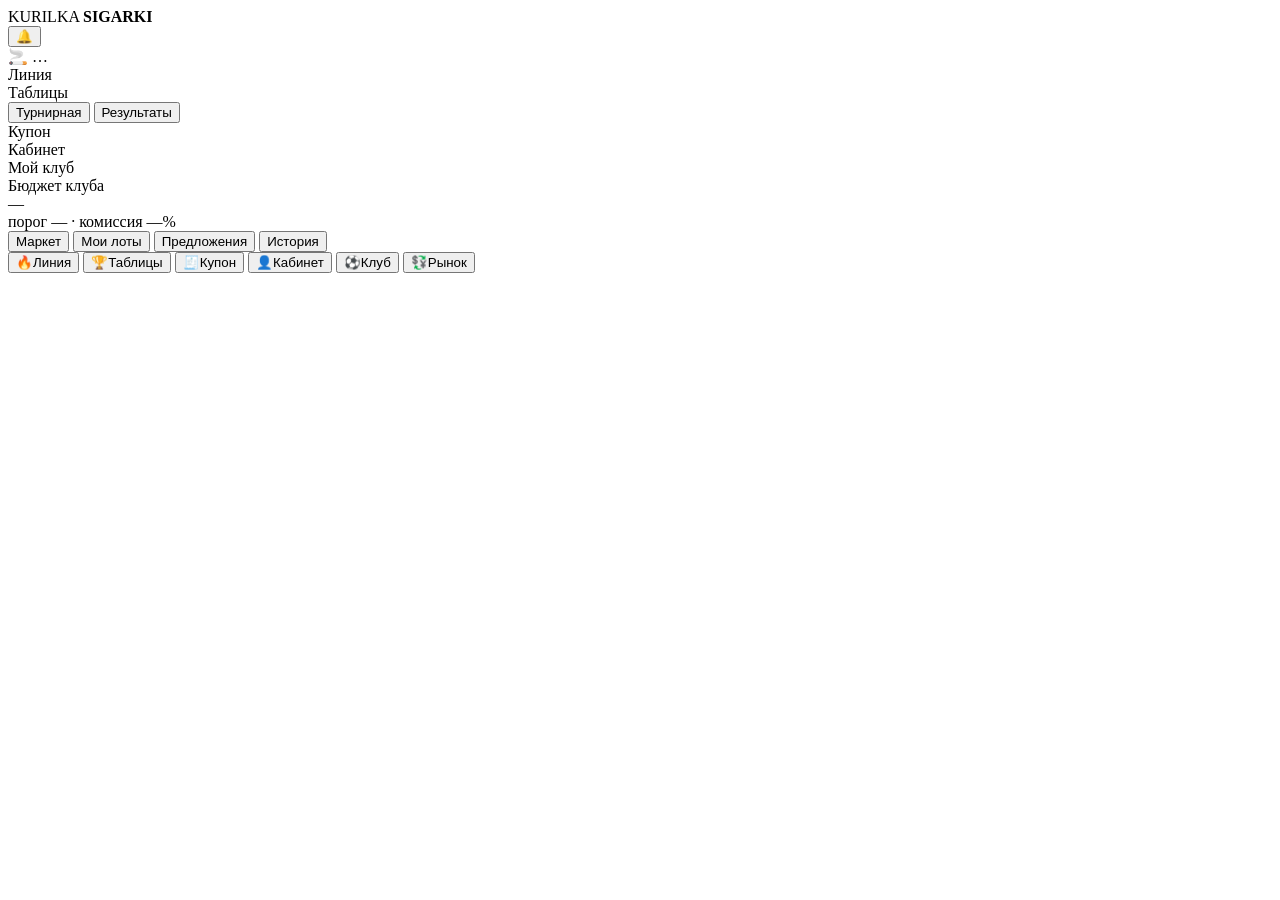
==== миниапп/static/index.html @ 517a58a1 "Add files via upload" ====
<!DOCTYPE html>
<html lang="ru">
<head>
<meta charset="utf-8">
<meta name="viewport" content="width=device-width, initial-scale=1, maximum-scale=1, user-scalable=no">
<title>KURILKA SIGARKI</title>
<link rel="stylesheet" href="/static/styles.css?v=2">
</head>
<body>
<div id="app">
  <!-- ХЕДЕР -->
  <header class="app-header">
    <div class="brand">KURILKA <b>SIGARKI</b></div>
    <div class="header-right">
      <button id="bell-btn" class="bell">🔔<span id="bell-badge" class="badge" hidden>0</span></button>
      <div class="balance-chip" id="balance-chip">🚬 <span id="balance-value">…</span></div>
    </div>
  </header>

  <!-- ЭКРАНЫ -->
  <main class="views-container">
    <!-- ЛИНИЯ -->
    <section id="view-line" class="view active">
      <div class="section-title">Линия</div>
      <div id="line-tours" class="chips"></div>
      <div id="line-matches" class="match-list"></div>
    </section>

    <!-- ТАБЛИЦЫ -->
    <section id="view-tables" class="view">
      <div class="section-title">Таблицы</div>
      <div class="tabs" id="tabs-tables">
        <button class="tab active" data-tab="standings">Турнирная</button>
        <button class="tab" data-tab="results">Результаты</button>
      </div>
      <div id="division-chips" class="chips"></div>
      <div id="standings-wrap"></div>
      <div id="results-wrap" hidden></div>
    </section>

    <!-- КУПОН -->
    <section id="view-coupon" class="view">
      <div class="section-title">Купон</div>
      <div id="coupon-body"></div>
    </section>

    <!-- КАБИНЕТ -->
    <section id="view-profile" class="view">
      <div class="section-title">Кабинет</div>
      <div id="profile-body"></div>
    </section>

    <!-- МОЙ КЛУБ -->
    <section id="view-club" class="view">
      <div class="section-title">Мой клуб</div>
      <div id="club-body"></div>
    </section>

    <!-- ТРАНСФЕРЫ -->
    <section id="view-transfers" class="view">
      <div class="transfers-header">
        <div>
          <div class="sub">Бюджет клуба</div>
          <div class="transfers-budget" id="tr-budget">—</div>
        </div>
        <div class="sub" id="tr-rules">порог <span id="tr-threshold">—</span> · комиссия <span id="tr-comm">—</span>%</div>
      </div>
      <div class="tabs" id="tabs-transfers">
        <button class="tab active" data-tab="market">Маркет</button>
        <button class="tab" data-tab="lots">Мои лоты</button>
        <button class="tab" data-tab="offers">Предложения</button>
        <button class="tab" data-tab="history">История</button>
      </div>
      <div id="tr-filters" class="chips"></div>
      <div id="transfers-body"></div>
    </section>
  </main>

  <!-- КУПОН-ПЛАВАЮЩАЯ КНОПКА -->
  <button id="betbar" class="betbar" hidden>
    <span id="betbar-count">0</span> в купоне · <span id="betbar-odds">—</span>
  </button>

  <!-- МОДАЛКА МАТЧА -->
  <div id="match-sheet" class="sheet-backdrop" hidden>
    <div class="sheet">
      <button class="sheet-close" id="match-close">✕</button>
      <div id="match-detail"></div>
    </div>
  </div>

  <!-- УВЕДОМЛЕНИЯ -->
  <div id="notif-sheet" class="sheet-backdrop" hidden>
    <div class="sheet">
      <button class="sheet-close" id="notif-close">✕</button>
      <div class="section-title">Уведомления</div>
      <div id="notif-list"></div>
    </div>
  </div>

  <!-- АДМИН-ПАНЕЛЬ -->
  <div id="admin-sheet" class="sheet-backdrop" hidden>
    <div class="sheet">
      <button class="sheet-close" id="admin-close">✕</button>
      <div class="section-title">👮 Админ-панель</div>
      <div id="admin-dashboard" class="stat-grid" style="grid-template-columns:repeat(3,1fr);margin-bottom:12px"></div>
      <div class="card">
        <div class="card-title">⏸ Пауза приёма ставок</div>
        <div id="admin-pause"></div>
      </div>
      <div class="card">
        <div class="card-title">💸 Последние купоны (void)</div>
        <div id="admin-bets"></div>
      </div>
      <div class="card">
        <div class="card-title">👥 Игроки</div>
        <div id="admin-players"></div>
      </div>
      <div class="card">
        <div class="card-title">📜 Журнал</div>
        <div id="admin-audit"></div>
      </div>
    </div>
  </div>

  <!-- НИЖНЯЯ НАВИГАЦИЯ -->
  <nav class="bottom-nav">
    <button class="nav-btn active" data-view="line">🔥<span>Линия</span></button>
    <button class="nav-btn" data-view="tables">🏆<span>Таблицы</span></button>
    <button class="nav-btn" data-view="coupon">🧾<span>Купон</span></button>
    <button class="nav-btn" data-view="profile">👤<span>Кабинет</span></button>
    <button class="nav-btn" data-view="club">⚽<span>Клуб</span></button>
    <button class="nav-btn" data-view="transfers">💱<span>Рынок</span></button>
  </nav>

  <!-- ЛОК-ЭКРАН -->
  <div id="app-lockdown-screen" class="lockdown" hidden>
    <div class="lockdown-inner">
      <div class="lockdown-icon">🚭</div>
      <div class="lockdown-title">Доступ закрыт</div>
      <div class="lockdown-reason" id="lockdown-reason"></div>
    </div>
  </div>

  <div id="toast" class="toast" hidden></div>
</div>
<script type="module" src="/static/app.js?v=2"></script>
</body>
</html>
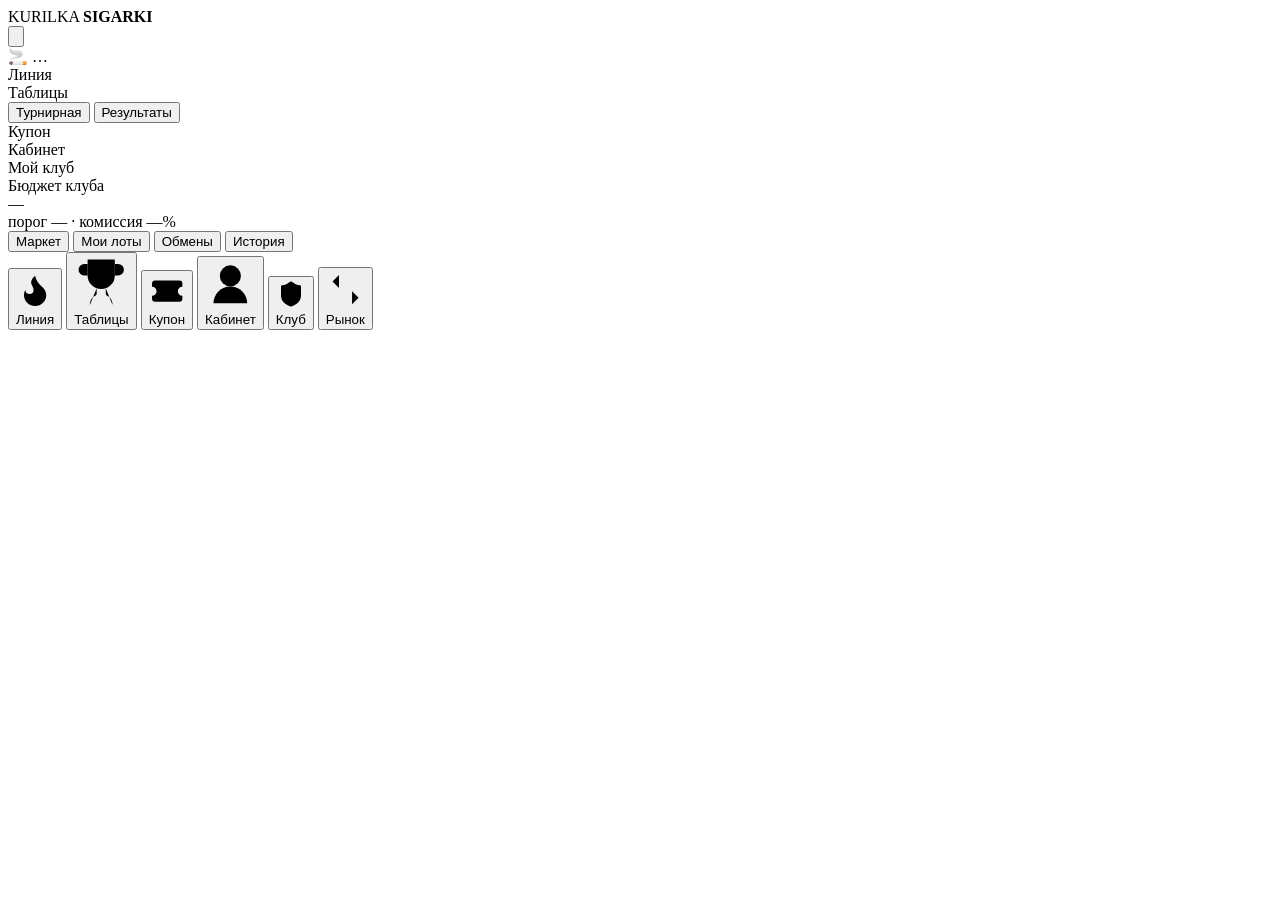
==== commit 33f41442: "Ревью: бот стартует, фиксы денег/турнира, редизайн мини-аппа, уведомления о ставках, OCR-модели Co-a" ====
--- a/миниапп/static/index.html
+++ b/миниапп/static/index.html
@@ -4,7 +4,11 @@
 <meta charset="utf-8">
 <meta name="viewport" content="width=device-width, initial-scale=1, maximum-scale=1, user-scalable=no">
 <title>KURILKA SIGARKI</title>
-<link rel="stylesheet" href="/static/styles.css?v=2">
+<meta name="theme-color" content="#0f1114">
+<link rel="preload" href="/static/fonts/manrope-cyrillic-wght-normal.woff2" as="font" type="font/woff2" crossorigin>
+<link rel="preload" href="/static/fonts/unbounded-cyrillic-wght-normal.woff2" as="font" type="font/woff2" crossorigin>
+<script src="https://telegram.org/js/telegram-web-app.js"></script>
+<link rel="stylesheet" href="/static/styles.css?v=3">
 </head>
 <body>
 <div id="app">
@@ -12,7 +16,7 @@
   <header class="app-header">
     <div class="brand">KURILKA <b>SIGARKI</b></div>
     <div class="header-right">
-      <button id="bell-btn" class="bell">🔔<span id="bell-badge" class="badge" hidden>0</span></button>
+      <button id="bell-btn" class="bell" aria-label="Уведомления"><svg class="ico" viewBox="0 0 24 24" aria-hidden="true"><path d="M6 8a6 6 0 0 1 12 0c0 7 3 9 3 9H3s3-2 3-9"/><path d="M10.3 21a1.94 1.94 0 0 0 3.4 0"/></svg><span id="bell-badge" class="badge" hidden>0</span></button>
       <div class="balance-chip" id="balance-chip">🚬 <span id="balance-value">…</span></div>
     </div>
   </header>
@@ -68,7 +72,7 @@
       <div class="tabs" id="tabs-transfers">
         <button class="tab active" data-tab="market">Маркет</button>
         <button class="tab" data-tab="lots">Мои лоты</button>
-        <button class="tab" data-tab="offers">Предложения</button>
+        <button class="tab" data-tab="offers">Обмены</button>
         <button class="tab" data-tab="history">История</button>
       </div>
       <div id="tr-filters" class="chips"></div>
@@ -78,7 +82,7 @@
 
   <!-- КУПОН-ПЛАВАЮЩАЯ КНОПКА -->
   <button id="betbar" class="betbar" hidden>
-    <span id="betbar-count">0</span> в купоне · <span id="betbar-odds">—</span>
+    <span class="bb-count" id="betbar-count">0</span><span>Купон · кэф <span id="betbar-odds">—</span></span>
   </button>
 
   <!-- МОДАЛКА МАТЧА -->
@@ -103,7 +107,7 @@
     <div class="sheet">
       <button class="sheet-close" id="admin-close">✕</button>
       <div class="section-title">👮 Админ-панель</div>
-      <div id="admin-dashboard" class="stat-grid" style="grid-template-columns:repeat(3,1fr);margin-bottom:12px"></div>
+      <div id="admin-dashboard" class="stat-grid"></div>
       <div class="card">
         <div class="card-title">⏸ Пауза приёма ставок</div>
         <div id="admin-pause"></div>
@@ -125,12 +129,12 @@
 
   <!-- НИЖНЯЯ НАВИГАЦИЯ -->
   <nav class="bottom-nav">
-    <button class="nav-btn active" data-view="line">🔥<span>Линия</span></button>
-    <button class="nav-btn" data-view="tables">🏆<span>Таблицы</span></button>
-    <button class="nav-btn" data-view="coupon">🧾<span>Купон</span></button>
-    <button class="nav-btn" data-view="profile">👤<span>Кабинет</span></button>
-    <button class="nav-btn" data-view="club">⚽<span>Клуб</span></button>
-    <button class="nav-btn" data-view="transfers">💱<span>Рынок</span></button>
+    <button class="nav-btn active" data-view="line"><span class="nav-ico"><svg class="ico" viewBox="0 0 24 24" aria-hidden="true"><path d="M8.5 14.5A2.5 2.5 0 0 0 11 12c0-1.38-.5-2-1-3-1.07-2.14-.22-4.05 2-6 .5 2.5 2 4.9 4 6.5 2 1.6 3 3.5 3 5.5a7 7 0 1 1-14 0c0-1.15.43-2.29 1-3a2.5 2.5 0 0 0 2.5 2.5z"/></svg></span><span class="nav-lbl">Линия</span></button>
+    <button class="nav-btn" data-view="tables"><span class="nav-ico"><svg class="ico" viewBox="0 0 24 24" aria-hidden="true"><path d="M6 9H4.5a2.5 2.5 0 0 1 0-5H6"/><path d="M18 9h1.5a2.5 2.5 0 0 0 0-5H18"/><path d="M4 22h16"/><path d="M10 14.66V17c0 .55-.47.98-.97 1.21C7.85 18.75 7 20.24 7 22"/><path d="M14 14.66V17c0 .55.47.98.97 1.21C16.15 18.75 17 20.24 17 22"/><path d="M18 2H6v7a6 6 0 0 0 12 0V2Z"/></svg></span><span class="nav-lbl">Таблицы</span></button>
+    <button class="nav-btn" data-view="coupon"><span class="nav-ico"><svg class="ico" viewBox="0 0 24 24" aria-hidden="true"><path d="M2 9a3 3 0 0 1 0 6v2a2 2 0 0 0 2 2h16a2 2 0 0 0 2-2v-2a3 3 0 0 1 0-6V7a2 2 0 0 0-2-2H4a2 2 0 0 0-2 2Z"/><path d="M13 5v2"/><path d="M13 17v2"/><path d="M13 11v2"/></svg></span><span class="nav-lbl">Купон</span></button>
+    <button class="nav-btn" data-view="profile"><span class="nav-ico"><svg class="ico" viewBox="0 0 24 24" aria-hidden="true"><circle cx="12" cy="8" r="5"/><path d="M20 21a8 8 0 0 0-16 0"/></svg></span><span class="nav-lbl">Кабинет</span></button>
+    <button class="nav-btn" data-view="club"><span class="nav-ico"><svg class="ico" viewBox="0 0 24 24" aria-hidden="true"><path d="M20 13c0 5-3.5 7.5-7.66 8.95a1 1 0 0 1-.67-.01C7.5 20.5 4 18 4 13V6a1 1 0 0 1 1-1c2 0 4.5-1.2 6.24-2.72a1.17 1.17 0 0 1 1.52 0C14.51 3.81 17 5 19 5a1 1 0 0 1 1 1z"/></svg></span><span class="nav-lbl">Клуб</span></button>
+    <button class="nav-btn" data-view="transfers"><span class="nav-ico"><svg class="ico" viewBox="0 0 24 24" aria-hidden="true"><path d="M8 3 4 7l4 4"/><path d="M4 7h16"/><path d="m16 21 4-4-4-4"/><path d="M20 17H4"/></svg></span><span class="nav-lbl">Рынок</span></button>
   </nav>
 
   <!-- ЛОК-ЭКРАН -->
@@ -144,6 +148,6 @@
 
   <div id="toast" class="toast" hidden></div>
 </div>
-<script type="module" src="/static/app.js?v=2"></script>
+<script type="module" src="/static/app.js?v=3"></script>
 </body>
 </html>
